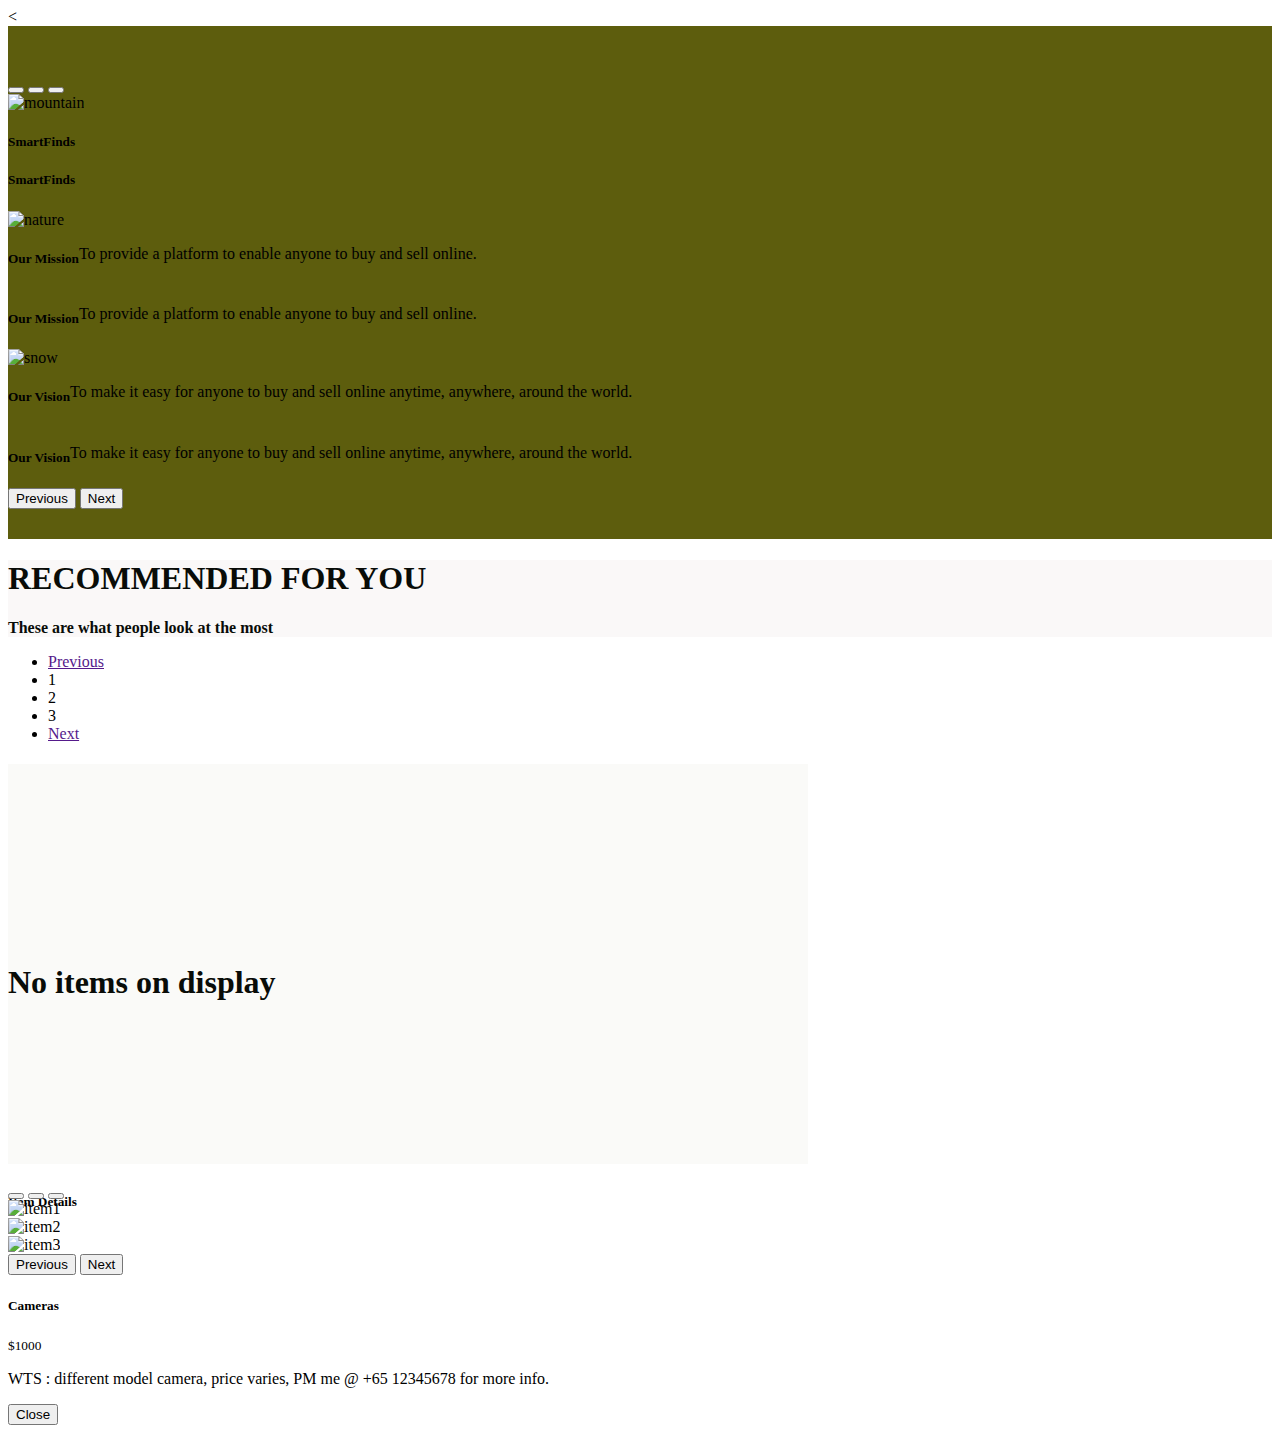
==== src/main/resources/templates/index.html @ 3e75898a "global URL up for members and index" ====
<!DOCTYPE html>
<html lang="en" xmlns:th="https://www.thymeleaf.org/">
<head>
    <meta charset="UTF-8">
    <meta http-equiv="X-UA-Compatible" content="IE=edge">
    <meta name="viewport" content="width=device-width, initial-scale=1.0">

    <!-- common CSS -->
     <link href="css/common.css" rel="stylesheet">
     <link href= 'css/reset3.css' rel= 'stylesheet'>
     <link href= 'css/index.css' rel= 'stylesheet'>

    <!-- Bootstrap CSS -->
    <link rel="stylesheet" href="https://cdn.jsdelivr.net/npm/bootstrap-icons@1.8.1/font/bootstrap-icons.css">
    <link rel="preconnect" href="https://fonts.googleapis.com">
    <link rel="preconnect" href="https://fonts.gstatic.com" crossorigin>
    <link href="https://fonts.googleapis.com/css2?family=Great+Vibes&family=Josefin+Sans:wght@500&family=Lora:wght@500&family=Noto+Serif:wght@700&family=PT+Serif+Caption&family=Sacramento&family=Signika+Negative:wght@600&family=Space+Mono&display=swap&family=Fredoka+One&display=swap&family=Special+Elite&display=swap" rel="stylesheet">
    <link href="https://cdn.jsdelivr.net/npm/bootstrap@5.1.3/dist/css/bootstrap.min.css" rel="stylesheet" integrity="sha384-1BmE4kWBq78iYhFldvKuhfTAU6auU8tT94WrHftjDbrCEXSU1oBoqyl2QvZ6jIW3" crossorigin="anonymous">

    <title>SmarTFinds - Where you can trade and find anything you want.</title>
    <link rel="icon" type="image/x-icon" href="products/smartfindminilogo.png">
</head>
<!-- <body onload="filter()"> removed bec Spring Security & Thymeleaf implementation -->
<body>
      <!-- header bootstrap nav bar -->
      <!--<header class="headerContent"></header>-->
      <div th:insert="fragments/navbar.html :: navbar"></div>


<!--img carousel-->
<<div class="container-fluid" style="background-color: #5d5d0d; padding-top: 50px; padding-bottom: 30px;">
        <div class="container">
          <div id="carouselCaptions" class="carousel slide" data-bs-ride="carousel">
            <div class="carousel-indicators">
              <button type="button" data-bs-target="#carouselCaptions" data-bs-slide-to="0" class="active" aria-current="true" aria-label="Slide 1"></button>
              <button type="button" data-bs-target="#carouselCaptions" data-bs-slide-to="1" aria-label="Slide 2"></button>
              <button type="button" data-bs-target="#carouselCaptions" data-bs-slide-to="2" aria-label="Slide 3"></button>
            </div>
            <div class="carousel-inner">
              <div class="carousel-item active">

                <img src="products/smartfindmain.jpg" class="d-block w-100 " alt="mountain" height="500">

                <div class="carousel-smart d-none d-md-block position-absolute top-50 start-50 translate-middle">
                  <h5>SmartFinds</h5>
                </div>
                <div class="carousel-smart d-none d-sm-block d-md-none position-absolute top-50 start-50 translate-middle">
                  <h5>SmartFinds</h5>
                </div>
              </div>

              <div class="carousel-item">
                <img src="products/imagecarousel1.jpg" class="d-block w-100" alt="nature" height="500">
                <div class="carousel-car d-none d-md-block position-absolute top-50 start-50 translate-middle bg-text" style="display: flex; width: auto; text-align: center;">
                  <h5>Our Mission</h5>
                  <p>To provide a platform to enable anyone to buy and sell online.</p>
                </div>
                <div class="carousel-car d-none d-sm-block d-md-none position-absolute top-50 start-50 translate-middle bg-text" style="display: flex; width: auto; text-align: center;">
                  <h5>Our Mission</h5>
                  <p>To provide a platform to enable anyone to buy and sell online.</p>
                </div>
              </div>

              <div class="carousel-item">
                <img src="products/imagecarousel2.jpg" class="d-block w-100" alt="snow" height="500">
                <div class="carousel-camera d-none d-md-block position-absolute top-50 start-50 translate-middle bg-text" style="display: flex; width: auto; text-align: center;">
                  <h5>Our Vision</h5>
                  <p>To make it easy for anyone to buy and sell online anytime, anywhere, around the world.</p>
                </div>
                <div class="carousel-camera d-none d-sm-block d-md-none position-absolute top-50 start-50 translate-middle bg-text" style="display: flex; width: auto; text-align: center;">
                  <h5>Our Vision</h5>
                  <p>To make it easy for anyone to buy and sell online anytime, anywhere, around the world.</p>
                </div>
              </div>
            </div>
            <button class="carousel-control-prev" type="button" data-bs-target="#carouselCaptions" data-bs-slide="prev">
              <span class="carousel-control-prev-icon" aria-hidden="true"></span>
              <span class="visually-hidden">Previous</span>
            </button>
            <button class="carousel-control-next" type="button" data-bs-target="#carouselCaptions" data-bs-slide="next">
              <span class="carousel-control-next-icon" aria-hidden="true"></span>
              <span class="visually-hidden">Next</span>
            </button>
          </div>
        </div>
      </div>
      </div>


<!--recommended-->
      <div class="bg-img" style="background-image: url(products/plantonshelf.jpg);">
        <div class="container d-xs-none d-lg-block" style="color: rgb(9, 12, 8); background-color: rgb(249, 246, 246, 0.8); width: 100%;">
          <h1>RECOMMENDED FOR YOU</h1>
          <p><b>These are what people look at the most</b></p>
        </div>
      </div>



<!--pagination-->
     <nav aria-label="Page navigation example">
          <ul class="pagination">
              <li class="page-item"><a class="page-link" href="">Previous</a></li>
              <li class="page-item"><a class="page-link" th:href="@{/product/pagination?page=0&size=6}">1</a></li>
              <li class="page-item"><a class="page-link" th:href="@{/product/pagination?page=1&size=6}">2</a></li>
              <li class="page-item"><a class="page-link" th:href="@{/product/pagination?page=2&size=6}">3</a></li>
              <li class="page-item"><a class="page-link" href="">Next</a></li>
          </ul>
      </nav>


      <!--<div th:if="${totalPages > 1}">
          <div class="row col-sm-10">
              <div class="col-sm-2">
                  Total Rows: [[${totalProduct}]]
              </div>
              <div class="col-sm-1">
                  <li th:each="i: ${#numbers.sequence(1, totalPages)}">
                      <a th:if="${currentPage != i}" th:href="@{'/product/' + ${i}}">[[${i}]]</a>
                  <li th:unless="${currentPage != i}">[[${i}]]</li> &nbsp; &nbsp;
                  </li>
              </div>
              <div class="col-sm-1">
                  <li th:if="${currentPage < totalPages}" th:href="@{'/product/' + ${currentPage + 1}}">Next</li>
                  <span th:unless="${currentPage < totalPages}">Next</span>
              </div>

              <div class="col-sm-1">
                  <li th:if="${currentPage < totalPages}" th:href="@{'/product/' + ${totalPages}}">Last</li>
                  <span th:unless="${currentPage < totalPages}">Last</span>
              </div>
          </div>
      </div>-->



      <!-- grid card-->
      <div class="row d-flex row-cols-1 row-cols-md-2 row-cols-lg-3 g-4 pb-12 btn-color bg-img">
          <div  class="container d-xs-none d-lg-block d-flex justify-content-center align-item-center" style="color: rgb(9, 12, 8); background-color: rgba(249, 249, 246, 0.8); height:400px; width: 800px; margin-bottom: 30px; justify-content:center;">
              <h1 style="padding-top: 200px">
                  No items on display
              </h1>
          </div>

      </div>




 <!-- footer -->
  <!--<footer class="footerContent"></footer>-->
      <div th:insert="fragments/footer.html :: footer"></div>


<!-- Modal-->
     <!-- <div th:insert="fragments/navbar.html :: modal"></div>-->
      <div class="modal fade modal-dialog-scrollable" id="exampleModal" tabindex="-1" aria-labelledby="exampleModalLabel" aria-hidden="true">
          <div class="modal-dialog">
              <div class="modal-content">
                  <div class="modal-header">
                      <h5 class="modal-title" id="exampleModalLabel">Item Details</h5>
                  </div>

                  <div id="carouselModal" class="carousel slide" data-bs-interval="false" style="margin-top: -50px;">
                      <div class="carousel-indicators">
                          <button type="button" data-bs-target="#carouselModal" data-bs-slide-to="0" class="active" aria-current="true" aria-label="Slide 1"></button>
                          <button type="button" data-bs-target="#carouselModal" data-bs-slide-to="1" aria-label="Slide 2"></button>
                          <button type="button" data-bs-target="#carouselModal"  data-bs-slide-to="2" aria-label="Slide 3"></button>
                      </div>

                      <div class="carousel-inner">
                          <div class="carousel-item active">
                              <img class="card-img-top" id="imageUrl1" alt="item1">
                          </div>

                          <div class="carousel-item">
                              <img class="card-img-top" id="imageUrl2" alt="item2">
                          </div>

                          <div class="carousel-item">
                              <img class="card-img-top" id="imageUrl3" alt="item3">
                          </div>
                      </div>

                      <button class="carousel-control-prev" type="button" data-bs-target="#carouselModal" data-bs-slide="prev">
                          <span class="carousel-control-prev-icon" aria-hidden="true"></span>
                          <span class="visually-hidden">Previous</span>
                      </button>
                      <button class="carousel-control-next" type="button" data-bs-target="#carouselModal" data-bs-slide="next">
                          <span class="carousel-control-next-icon" aria-hidden="true"></span>
                          <span class="visually-hidden">Next</span>
                      </button>

                  </div>

                  <div class="modal-body">
                      <h5 class="card-title" id="title">Cameras</h5>
                      <small class="text-muted" id="price">$1000</small>
                      <p class="card-text" id="description"> WTS : different model camera, price varies, PM me @ +65 12345678 for more info.</p>
                  </div>
                  <div class="modal-footer">
                      <button type="button" class="btn btn-secondary" data-bs-dismiss="modal">Close</button>
                  </div>
              </div>
          </div>
      </div>


  <!-- to be included in index.html -->
  <!-- modal for msgSendBox -->
  <!-- Modal -->
  <div id="containersendboxmsgmodal">
    <!-- render from msgSendBoxModal.js  -->
  </div>
  <!--end of containersendboxmsgmodal -->


      <!--Dev or Prod domain .js-->
      <script src="./js/domain.js"></script>


  <!-- to be included in index.html -->
   <!-- custom msgDetail script -->

   <script src="js/msgRemoteStorageClass.js"></script>
   <script src="js/msgSendBoxClass.js"></script>
   <script src="js/msgUtil.js"></script>
   <script src="js/msgSendBoxModal.js"></script>
   <script src="js/msgSendBox.js"></script>


<!-- index script-->
 <!--<script src="./js/member.js"></script>-->

 <!-- login script -->
<script src="./js/login.js"></script>


<!--<script src="js/watchlistClass.js"></script>
<script src="js/watchlistOps.js"></script>-->


 <script src="./js/productController.js"></script>
 <script src="./js/productListing.js"></script>

 <!--script needs to be at the end of the page-->

 <script src="https://cdn.jsdelivr.net/npm/@popperjs/core@2.10.2/dist/umd/popper.min.js" integrity="sha384-7+zCNj/IqJ95wo16oMtfsKbZ9ccEh31eOz1HGyDuCQ6wgnyJNSYdrPa03rtR1zdB" crossorigin="anonymous"></script>
 <script src="https://cdn.jsdelivr.net/npm/bootstrap@5.1.3/dist/js/bootstrap.min.js" integrity="sha384-QJHtvGhmr9XOIpI6YVutG+2QOK9T+ZnN4kzFN1RtK3zEFEIsxhlmWl5/YESvpZ13" crossorigin="anonymous"></script>

<!-- whenupdate feature from andrew -->
 <script src="js/indexUtil.js"></script>







</body>
</html>
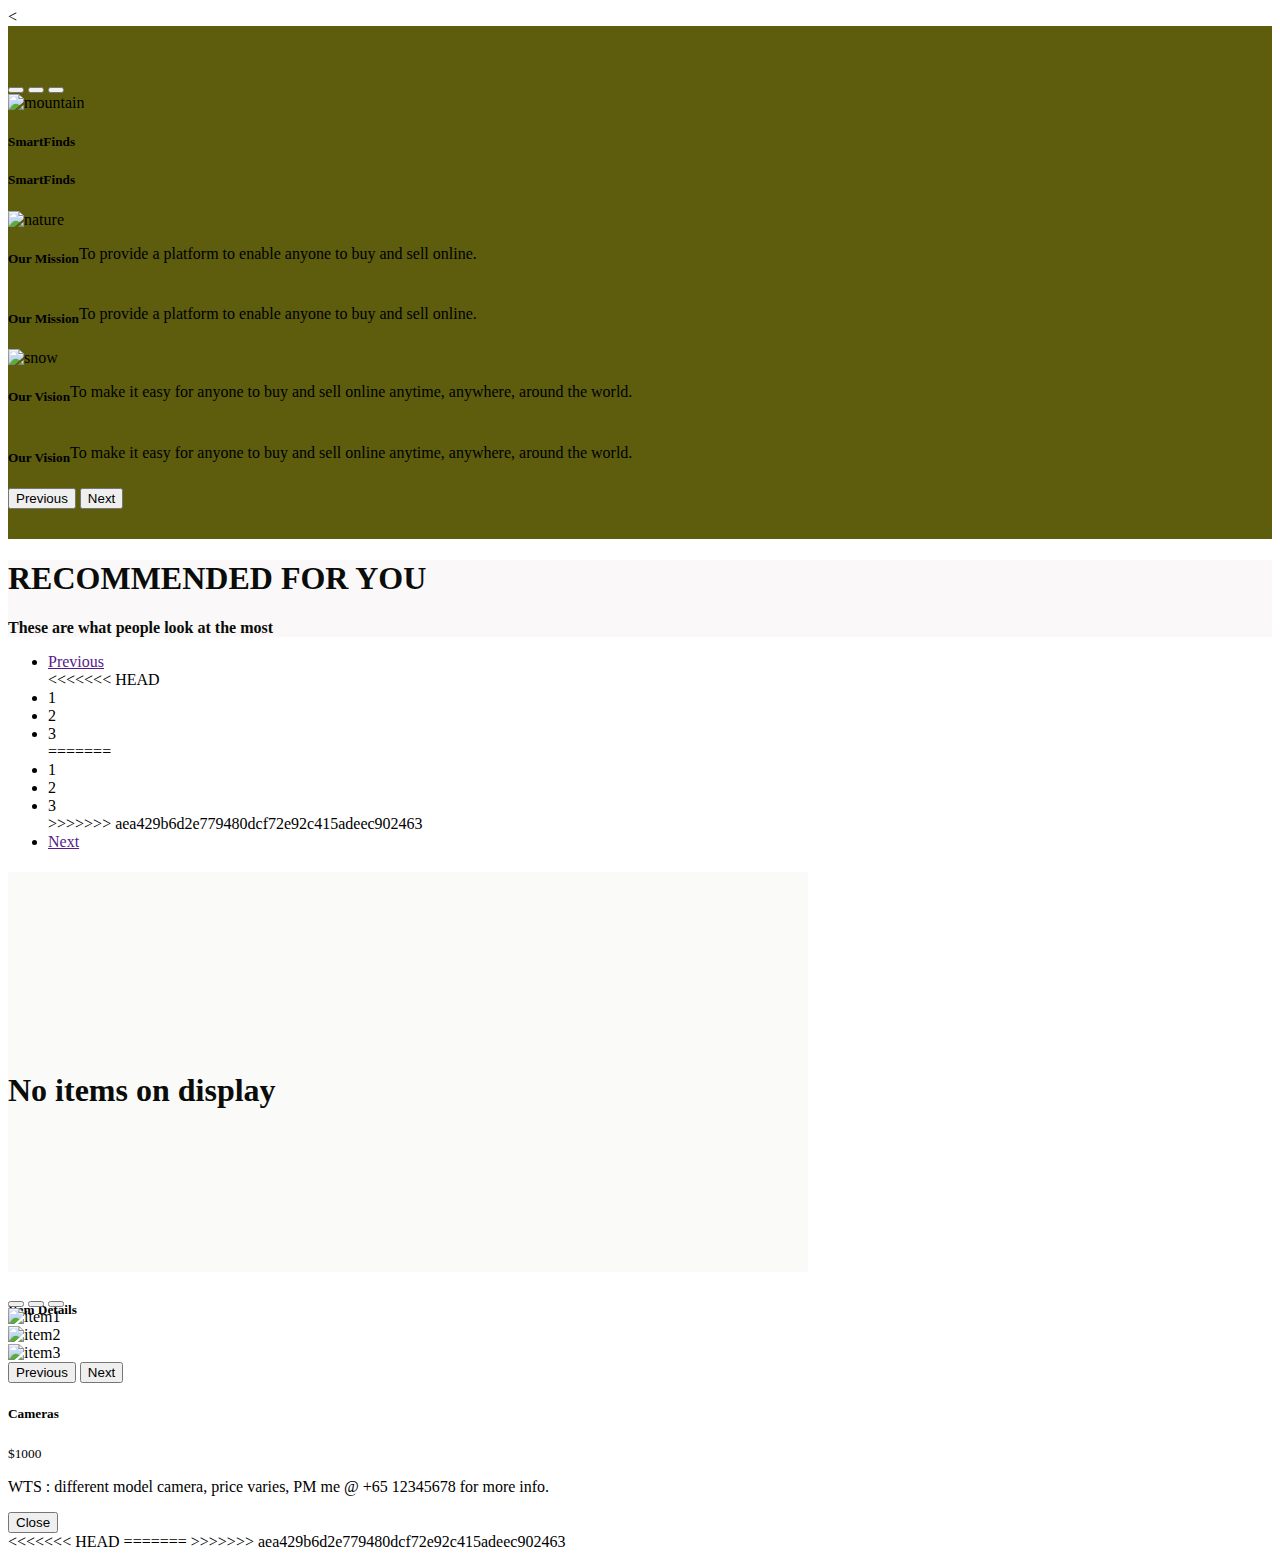
==== commit c9188f4b: "merge new changes" ====
--- a/src/main/resources/templates/index.html
+++ b/src/main/resources/templates/index.html
@@ -21,7 +21,7 @@
     <link rel="icon" type="image/x-icon" href="products/smartfindminilogo.png">
 </head>
 <!-- <body onload="filter()"> removed bec Spring Security & Thymeleaf implementation -->
-<body>
+<body onload="initIndex()">
       <!-- header bootstrap nav bar -->
       <!--<header class="headerContent"></header>-->
       <div th:insert="fragments/navbar.html :: navbar"></div>
@@ -101,9 +101,15 @@
      <nav aria-label="Page navigation example">
           <ul class="pagination">
               <li class="page-item"><a class="page-link" href="">Previous</a></li>
+<<<<<<< HEAD
+              <li class="page-item"><a class="page-link" th:href="@{/product/{pageNo}(pageNo = 1)}">1</a></li>
+              <li class="page-item"><a class="page-link" th:href="@{/product/all/pagination?page=1&size=6}">2</a></li>
+              <li class="page-item"><a class="page-link" th:href="@{/product/all/pagination?page=2&size=6}">3</a></li>
+=======
               <li class="page-item"><a class="page-link" th:href="@{/product/pagination?page=0&size=6}">1</a></li>
               <li class="page-item"><a class="page-link" th:href="@{/product/pagination?page=1&size=6}">2</a></li>
               <li class="page-item"><a class="page-link" th:href="@{/product/pagination?page=2&size=6}">3</a></li>
+>>>>>>> aea429b6d2e779480dcf72e92c415adeec902463
               <li class="page-item"><a class="page-link" href="">Next</a></li>
           </ul>
       </nav>
@@ -242,6 +248,9 @@
 
  <script src="./js/productController.js"></script>
  <script src="./js/productListing.js"></script>
+      <script src="js/watchlistOps.js"></script>
+      <script src="js/watchlistClass.js"></script>
+
 
  <!--script needs to be at the end of the page-->
 
@@ -253,9 +262,16 @@
 
 
 
-
-
-
+<<<<<<< HEAD
+=======
+<!--Dev or Prod domain .js-->
+<script src="./js/domain.js"></script>
+
+
+
+
+
+>>>>>>> aea429b6d2e779480dcf72e92c415adeec902463
 
 </body>
 </html>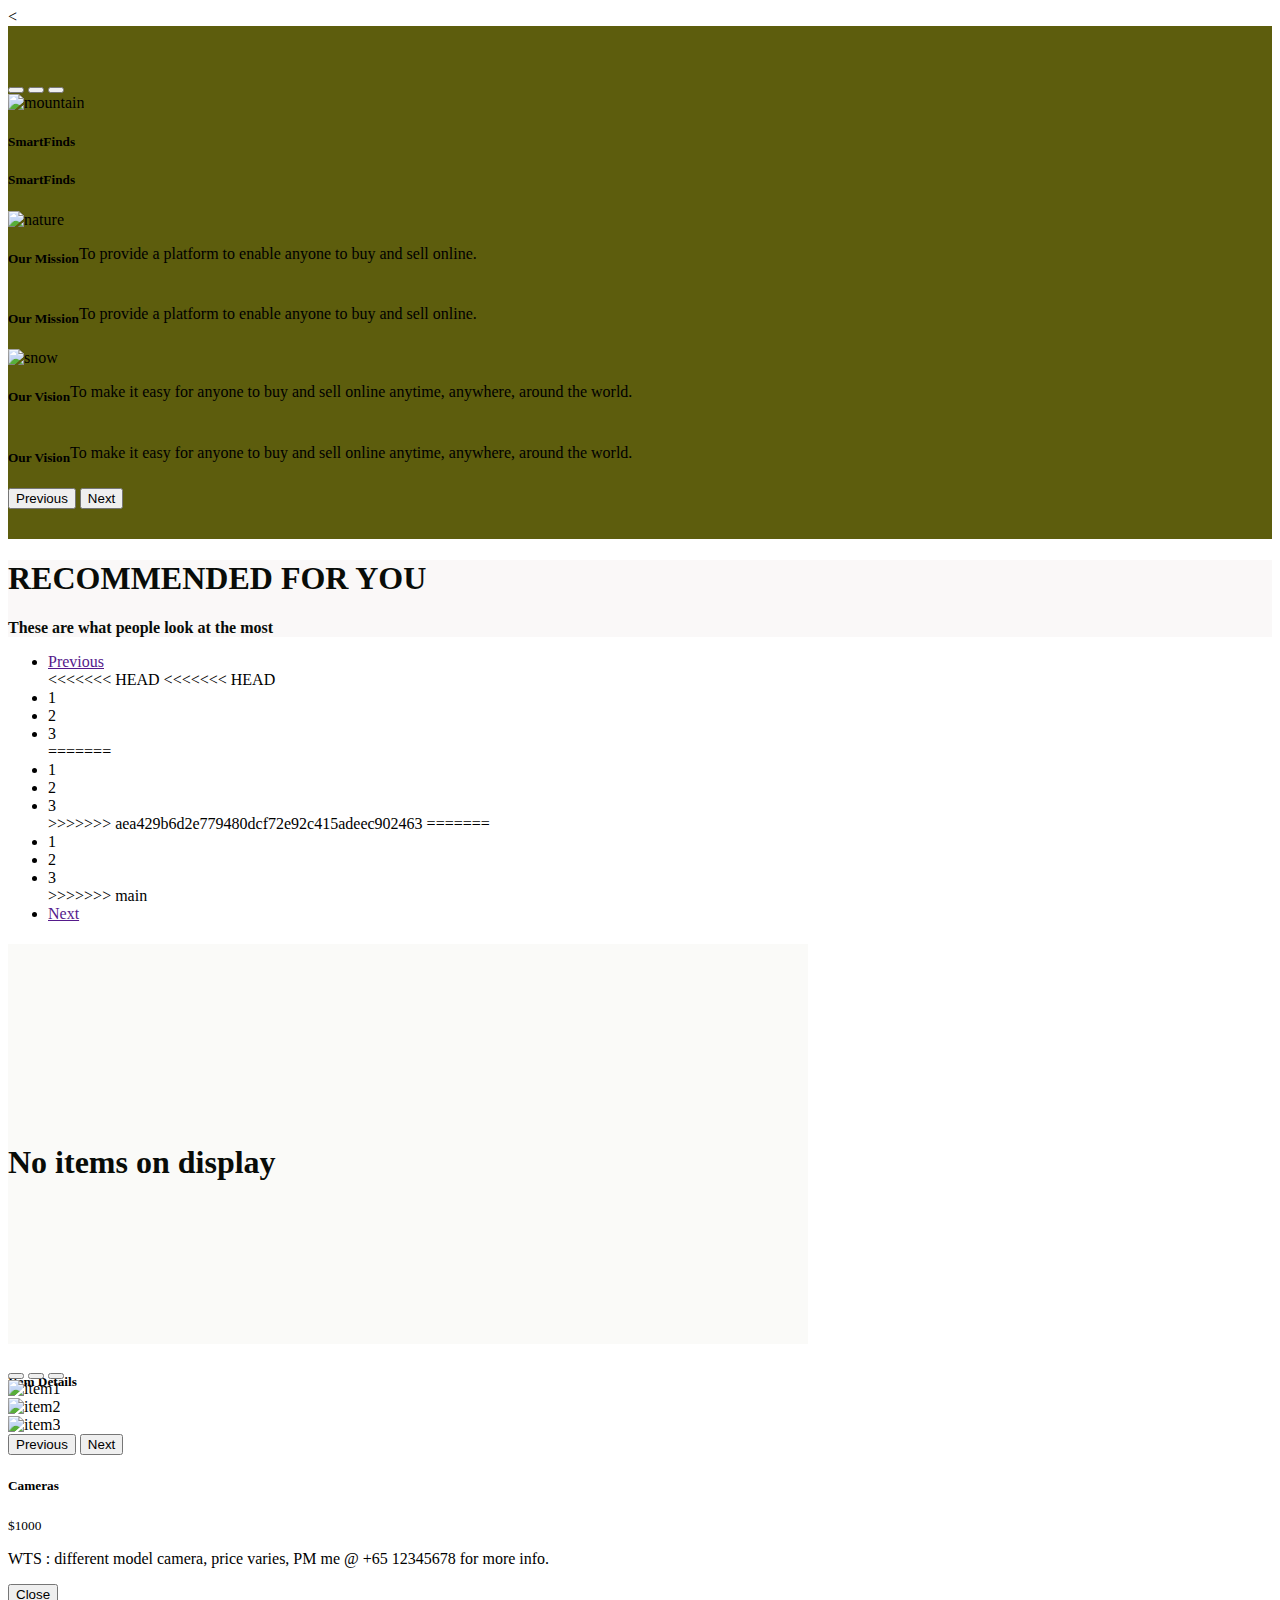
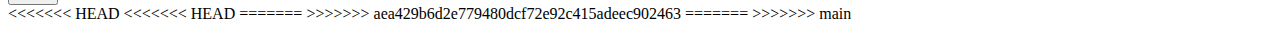
==== commit b25676b7: "merge conflict" ====
--- a/src/main/resources/templates/index.html
+++ b/src/main/resources/templates/index.html
@@ -102,6 +102,7 @@
           <ul class="pagination">
               <li class="page-item"><a class="page-link" href="">Previous</a></li>
 <<<<<<< HEAD
+<<<<<<< HEAD
               <li class="page-item"><a class="page-link" th:href="@{/product/{pageNo}(pageNo = 1)}">1</a></li>
               <li class="page-item"><a class="page-link" th:href="@{/product/all/pagination?page=1&size=6}">2</a></li>
               <li class="page-item"><a class="page-link" th:href="@{/product/all/pagination?page=2&size=6}">3</a></li>
@@ -110,6 +111,11 @@
               <li class="page-item"><a class="page-link" th:href="@{/product/pagination?page=1&size=6}">2</a></li>
               <li class="page-item"><a class="page-link" th:href="@{/product/pagination?page=2&size=6}">3</a></li>
 >>>>>>> aea429b6d2e779480dcf72e92c415adeec902463
+=======
+              <li class="page-item"><a class="page-link" th:href="@{/product/{pageNo}(pageNo = 1)}">1</a></li>
+              <li class="page-item"><a class="page-link" th:href="@{/product/all/pagination?page=1&size=6}">2</a></li>
+              <li class="page-item"><a class="page-link" th:href="@{/product/all/pagination?page=2&size=6}">3</a></li>
+>>>>>>> main
               <li class="page-item"><a class="page-link" href="">Next</a></li>
           </ul>
       </nav>
@@ -263,6 +269,7 @@
 
 
 <<<<<<< HEAD
+<<<<<<< HEAD
 =======
 <!--Dev or Prod domain .js-->
 <script src="./js/domain.js"></script>
@@ -272,6 +279,8 @@
 
 
 >>>>>>> aea429b6d2e779480dcf72e92c415adeec902463
+=======
+>>>>>>> main
 
 </body>
 </html>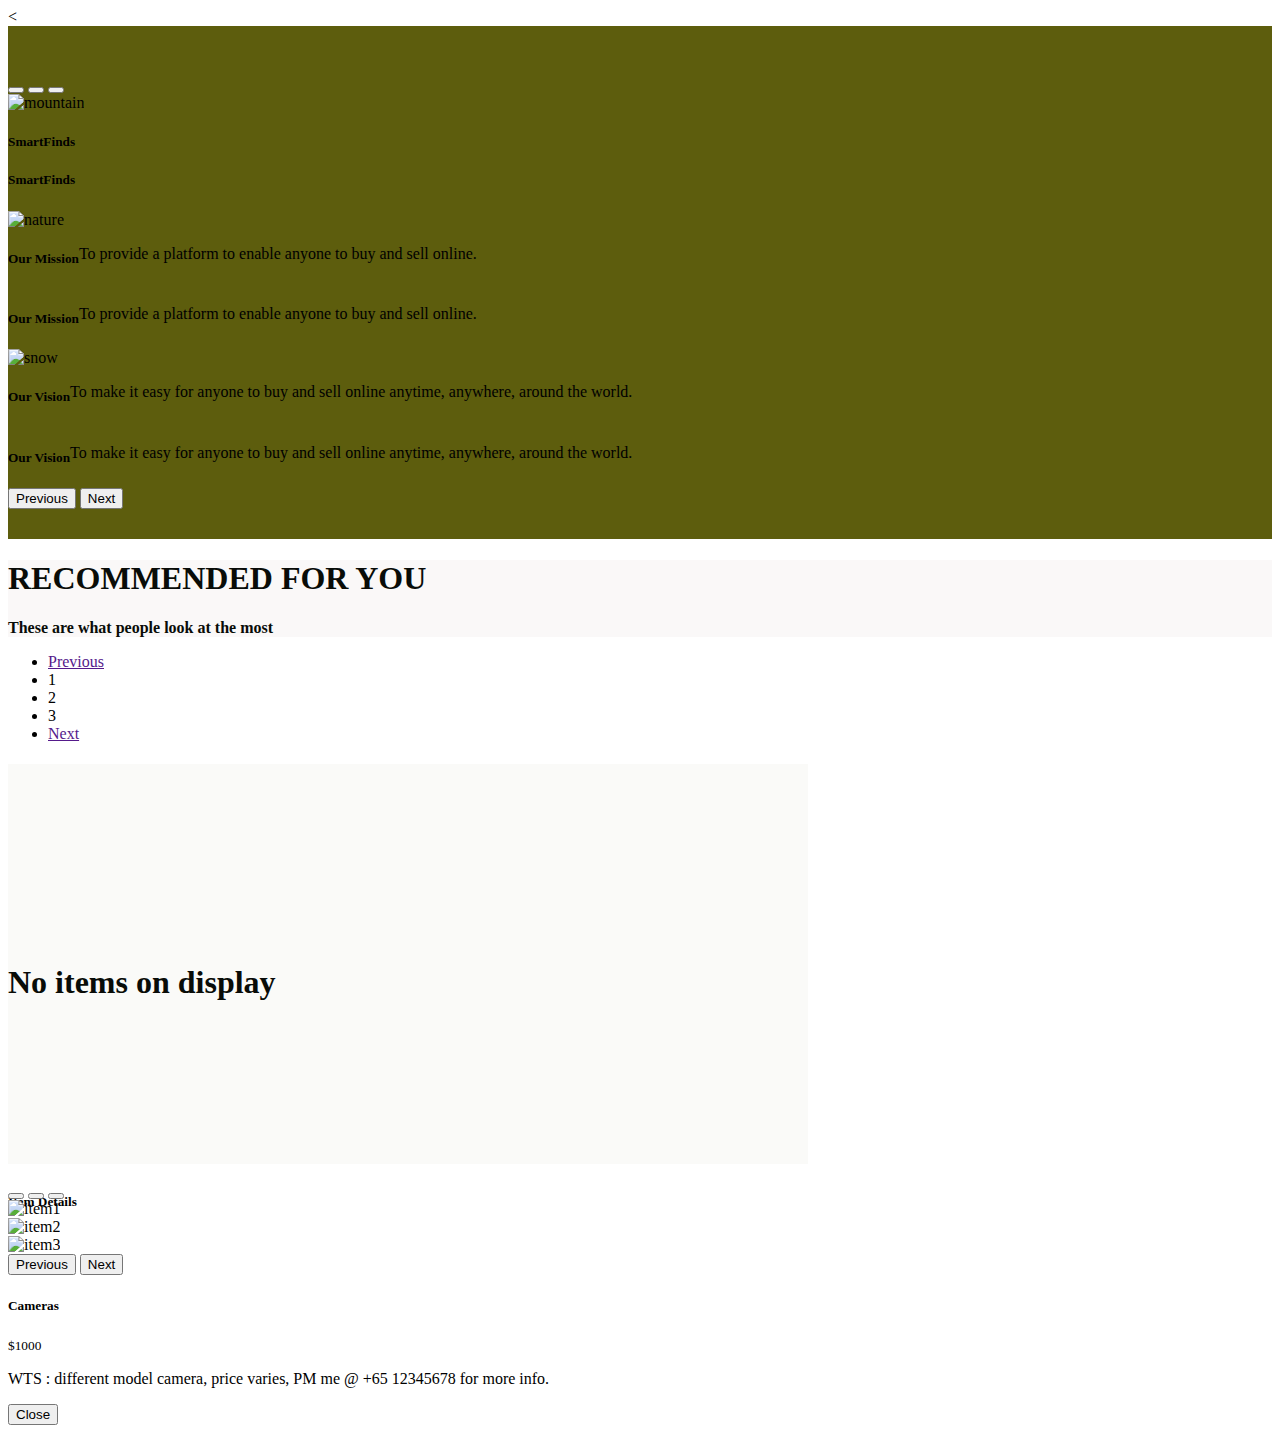
==== commit b546fa19: "change watchlist count color" ====
--- a/src/main/resources/templates/index.html
+++ b/src/main/resources/templates/index.html
@@ -101,21 +101,9 @@
      <nav aria-label="Page navigation example">
           <ul class="pagination">
               <li class="page-item"><a class="page-link" href="">Previous</a></li>
-<<<<<<< HEAD
-<<<<<<< HEAD
               <li class="page-item"><a class="page-link" th:href="@{/product/{pageNo}(pageNo = 1)}">1</a></li>
               <li class="page-item"><a class="page-link" th:href="@{/product/all/pagination?page=1&size=6}">2</a></li>
               <li class="page-item"><a class="page-link" th:href="@{/product/all/pagination?page=2&size=6}">3</a></li>
-=======
-              <li class="page-item"><a class="page-link" th:href="@{/product/pagination?page=0&size=6}">1</a></li>
-              <li class="page-item"><a class="page-link" th:href="@{/product/pagination?page=1&size=6}">2</a></li>
-              <li class="page-item"><a class="page-link" th:href="@{/product/pagination?page=2&size=6}">3</a></li>
->>>>>>> aea429b6d2e779480dcf72e92c415adeec902463
-=======
-              <li class="page-item"><a class="page-link" th:href="@{/product/{pageNo}(pageNo = 1)}">1</a></li>
-              <li class="page-item"><a class="page-link" th:href="@{/product/all/pagination?page=1&size=6}">2</a></li>
-              <li class="page-item"><a class="page-link" th:href="@{/product/all/pagination?page=2&size=6}">3</a></li>
->>>>>>> main
               <li class="page-item"><a class="page-link" href="">Next</a></li>
           </ul>
       </nav>
@@ -254,8 +242,10 @@
 
  <script src="./js/productController.js"></script>
  <script src="./js/productListing.js"></script>
+
+      <script src="js/watchlistClass.js"></script>
       <script src="js/watchlistOps.js"></script>
-      <script src="js/watchlistClass.js"></script>
+
 
 
  <!--script needs to be at the end of the page-->
@@ -268,19 +258,6 @@
 
 
 
-<<<<<<< HEAD
-<<<<<<< HEAD
-=======
-<!--Dev or Prod domain .js-->
-<script src="./js/domain.js"></script>
-
-
-
-
-
->>>>>>> aea429b6d2e779480dcf72e92c415adeec902463
-=======
->>>>>>> main
 
 </body>
 </html>